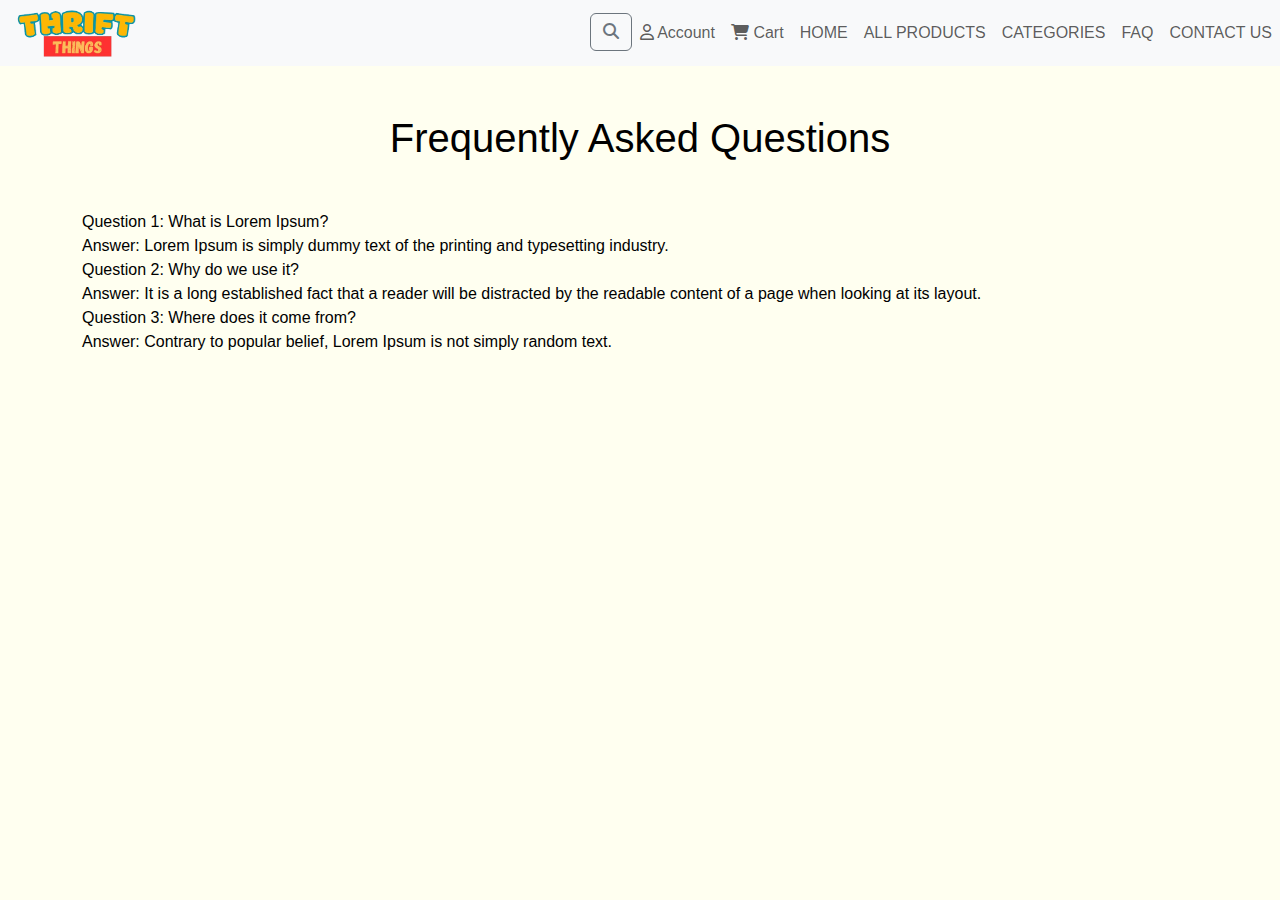
==== faq.html @ 94fb9b70 "Add files via upload" ====
<!DOCTYPE html>
<html lang="en">
    <head>
        <meta charset="UTF-8">
        <meta name="viewport" content="width=device-width, initial-scale=1.0">
        <title>Document</title>
        <link href="https://cdn.jsdelivr.net/npm/bootstrap@5.3.3/dist/css/bootstrap.min.css" rel="stylesheet" integrity="sha384-QWTKZyjpPEjISv5WaRU9OFeRpok6YctnYmDr5pNlyT2bRjXh0JMhjY6hW+ALEwIH" crossorigin="anonymous">
        <link rel="stylesheet" href="https://cdnjs.cloudflare.com/ajax/libs/font-awesome/6.5.1/css/all.min.css">
        <link rel="stylesheet" href="style.css">
        
      </head>
<body>
  <nav class="navbar navbar-expand-lg navbar-light bg-light sticky-top">
    <a class="navbar-brand" href="index.html">
      <img src="LOGO.png" alt="Thrift things logo" style="width: 30%;" class="mx-3">   
    </a>
    <button class="navbar-toggler" type="button" data-toggle="collapse" data-target="#navbarNav" aria-controls="navbarNav" aria-expanded="false" aria-label="Toggle navigation">
      <span class="navbar-toggler-icon"></span>
    </button>
    <div class="collapse navbar-collapse justify-content-end" id="navbarNav">
      <ul class="navbar-nav">
        <li class="nav-item">
          <form class="form-inline">
            <div class="input-group">
              <input type="text" class="form-control" placeholder="Search" aria-label="Search" style="display: none;">
              <div class="input-group-append">
                <button class="btn btn-outline-secondary" type="button" id="searchToggle">
                  <i class="fa-solid fa-search"></i>
                </button>
              </div>
            </div>
          </form>   
        </li>
        <li class="nav-item">
          <a class="nav-link" href="account.html"><i class="fa-regular fa-user"></i>  Account</a>
        </li>
        <li class="nav-item">
          <a class="nav-link" href="cart.html"><i class="fas fa-shopping-cart"></i> Cart</a>
      </li>
        <li class="nav-item">
          <a class="nav-link"  id = "nav-link"href="index.html">HOME</a>
        </li>
        <li class="nav-item">
          <a class="nav-link" href="product.html">ALL PRODUCTS</a>
        </li>
        <li class="nav-item">
          <a class="nav-link" href="categories.html">CATEGORIES</a>
        </li>
        <li class="nav-item">
          <a class="nav-link" href="faq.html">FAQ</a>
        </li>
        <li class="nav-item">
          <a class="nav-link" href="#contacts">CONTACT US</a>
        </li>
        
      </ul>
    </div>
  </nav>
  

    <div class="container mt-5">
        <h1 class="text-center mb-5">Frequently Asked Questions</h1>
        
        <!-- FAQ Items -->
        <div class="faq-item">
            <div class="question">Question 1: What is Lorem Ipsum?</div>
            <div class="answer">Answer: Lorem Ipsum is simply dummy text of the printing and typesetting industry.</div>
        </div>
        
        <div class="faq-item">
            <div class="question">Question 2: Why do we use it?</div>
            <div class="answer">Answer: It is a long established fact that a reader will be distracted by the readable content of a page when looking at its layout.</div>
        </div>
        
        <div class="faq-item">
            <div class="question">Question 3: Where does it come from?</div>
            <div class="answer">Answer: Contrary to popular belief, Lorem Ipsum is not simply random text.</div>
        </div>
        
        <!-- Add more FAQ items as needed -->
    </div>
    

    <!-- Bootstrap JS (optional, for dropdowns) -->
    <script src="https://code.jquery.com/jquery-3.5.1.slim.min.js"></script>
    <script src="https://cdn.jsdelivr.net/npm/@popperjs/core@2.5.4/dist/umd/popper.min.js"></script>
    <script src="https://maxcdn.bootstrapcdn.com/bootstrap/4.5.2/js/bootstrap.min.js"></script>
    <script src="script.js"></script>
    <!-- Scripts -->
     <script>
  
      document.addEventListener("DOMContentLoaded", function() {
      var toggleButton = document.getElementById("navbarToggle");
      var navbarLinks = document.getElementById("navbarLinks");
      var navlink = document.getElementsByClassName("nav-link");
      
  
      toggleButton.addEventListener("click", function() {
        
        navbarLinks.classList.toggle("show");
      });
     
  
      // Close navbar when clicking outside
      document.addEventListener("click", function(event) {
          if (!navbarLinks.contains(event.target) && !toggleButton.contains(event.target)) {
              navbarLinks.classList.remove("show");
          }
      });
  
  });
  
      document.getElementById('searchToggle').addEventListener('click', function() {
        var input = document.querySelector('.form-inline input');
        input.style.display = input.style.display === 'none' ? 'block' : 'none';
      });
  
  
      let slideIndex = 0;
  showSlides();
  
  function showSlides() {
    let slides = document.getElementsByClassName("slide");
    for (let i = 0; i < slides.length; i++) {
      slides[i].style.display = "none";
       
    }
    slideIndex++;
    if (slideIndex > slides.length) {slideIndex = 1}    
    slides[slideIndex-1].style.display = "block";
     setTimeout(showSlides, 3000); // Change image every 3 second
  }
    </script>
  
</body>
</html>
---- style.css ----
body {
    background-color: ivory;
    font-family: 'Lucida Sans', 'Lucida Sans Regular', 'Lucida Grande', 'Lucida Sans Unicode', Geneva, Verdana, sans-serif;
    color: black;
    width: 100%;
  }
  a {
    text-decoration: none;
  }
  /* Navbar styles */
  .navbar {
    padding-top: 1px !important;
    padding-bottom: 1px !important;
  }
  /* Grid styles */
  .grid-container {
    display: grid;
    grid-template-columns: repeat(5, 1fr);
    gap: 20px;
    padding: 20px;
  }
  .grid-item {
    padding: 20px;
    text-align: center;
  }
  .grid-item img {
    max-width: 100%;
    height: auto;
  }
  /* Showcase styles */
  .showcase {
    width: 100%;
  }
  .fullscreen-bg {
    width: 100%;
    height: 100vh;
    object-fit: cover;
  }
  .slideshow-container {
position: relative;
width: 100%;
margin: auto;
}

.slide {
display: none;
animation-name: fade;
animation-duration: 1s;
}

.fade {
animation-name: fade;
animation-duration: 2s;
}
.bg{
background-image: url(caps.jpg);
background-repeat: no-repeat;

}
@keyframes fade {
from { opacity: 0.4; }
to { opacity: 1; }
}
  /* For large screens (desktops and tablets) */
  @media (max-width: 768px) {
    .grid-container {
      grid-template-columns: repeat(2, 1fr);
    }
    .grid-item img {
      width: 100%;
    }
  }
  /* Item hover effect */
  .item:hover {
    border: 1px solid black;
  }
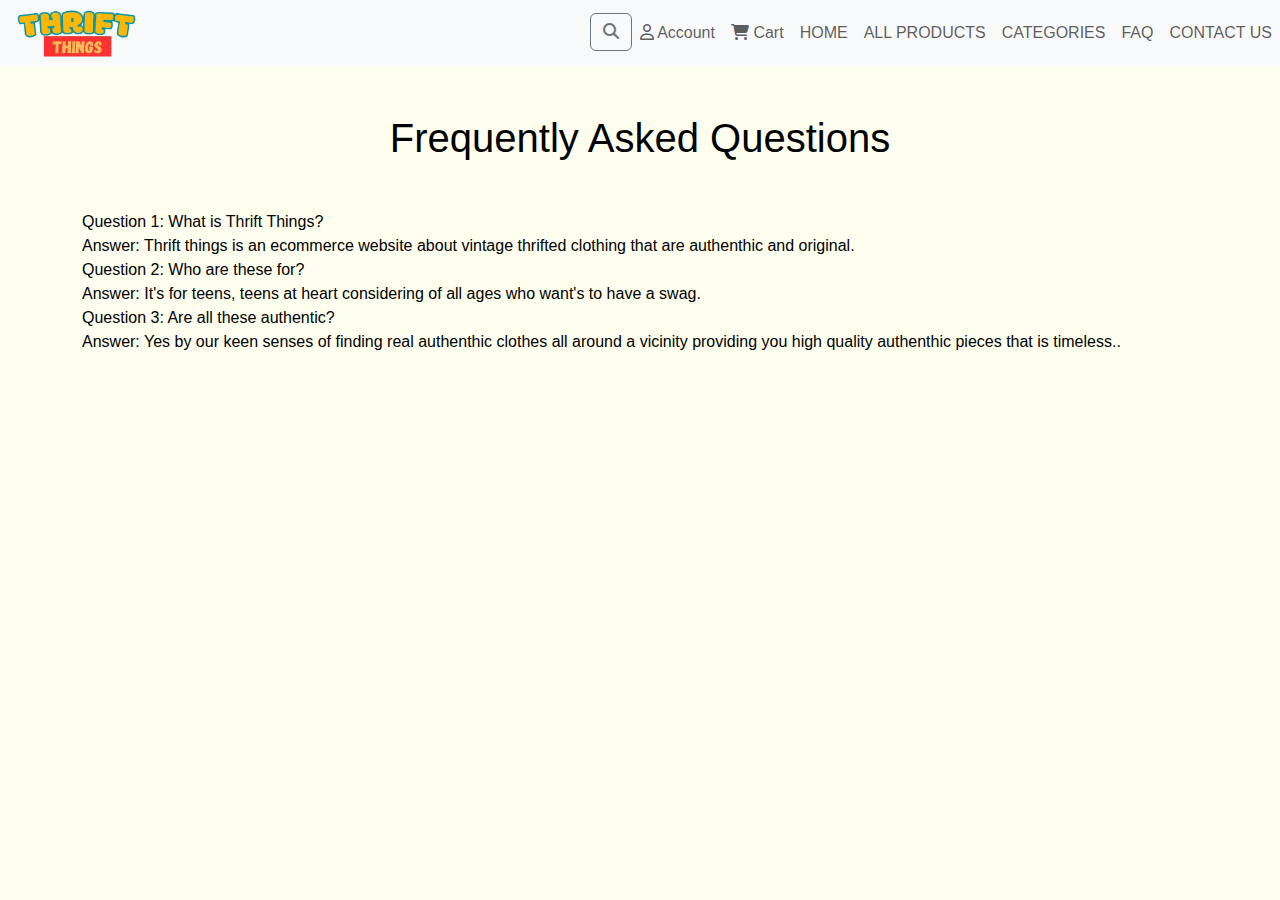
==== commit 39ca889d: "Update faq.html" ====
--- a/faq.html
+++ b/faq.html
@@ -63,18 +63,18 @@
         
         <!-- FAQ Items -->
         <div class="faq-item">
-            <div class="question">Question 1: What is Lorem Ipsum?</div>
-            <div class="answer">Answer: Lorem Ipsum is simply dummy text of the printing and typesetting industry.</div>
+            <div class="question">Question 1: What is Thrift Things?</div>
+            <div class="answer">Answer: Thrift things is an ecommerce website about vintage thrifted clothing that are authenthic and original.</div>
         </div>
         
         <div class="faq-item">
-            <div class="question">Question 2: Why do we use it?</div>
-            <div class="answer">Answer: It is a long established fact that a reader will be distracted by the readable content of a page when looking at its layout.</div>
+            <div class="question">Question 2: Who are these for?</div>
+            <div class="answer">Answer: It's for teens, teens at heart considering of all ages who want's to have a swag.</div>
         </div>
         
         <div class="faq-item">
-            <div class="question">Question 3: Where does it come from?</div>
-            <div class="answer">Answer: Contrary to popular belief, Lorem Ipsum is not simply random text.</div>
+            <div class="question">Question 3: Are all these authentic?</div>
+            <div class="answer">Answer: Yes by our keen senses of finding real authenthic clothes all around a vicinity providing you high quality authenthic pieces that is timeless..</div>
         </div>
         
         <!-- Add more FAQ items as needed -->
